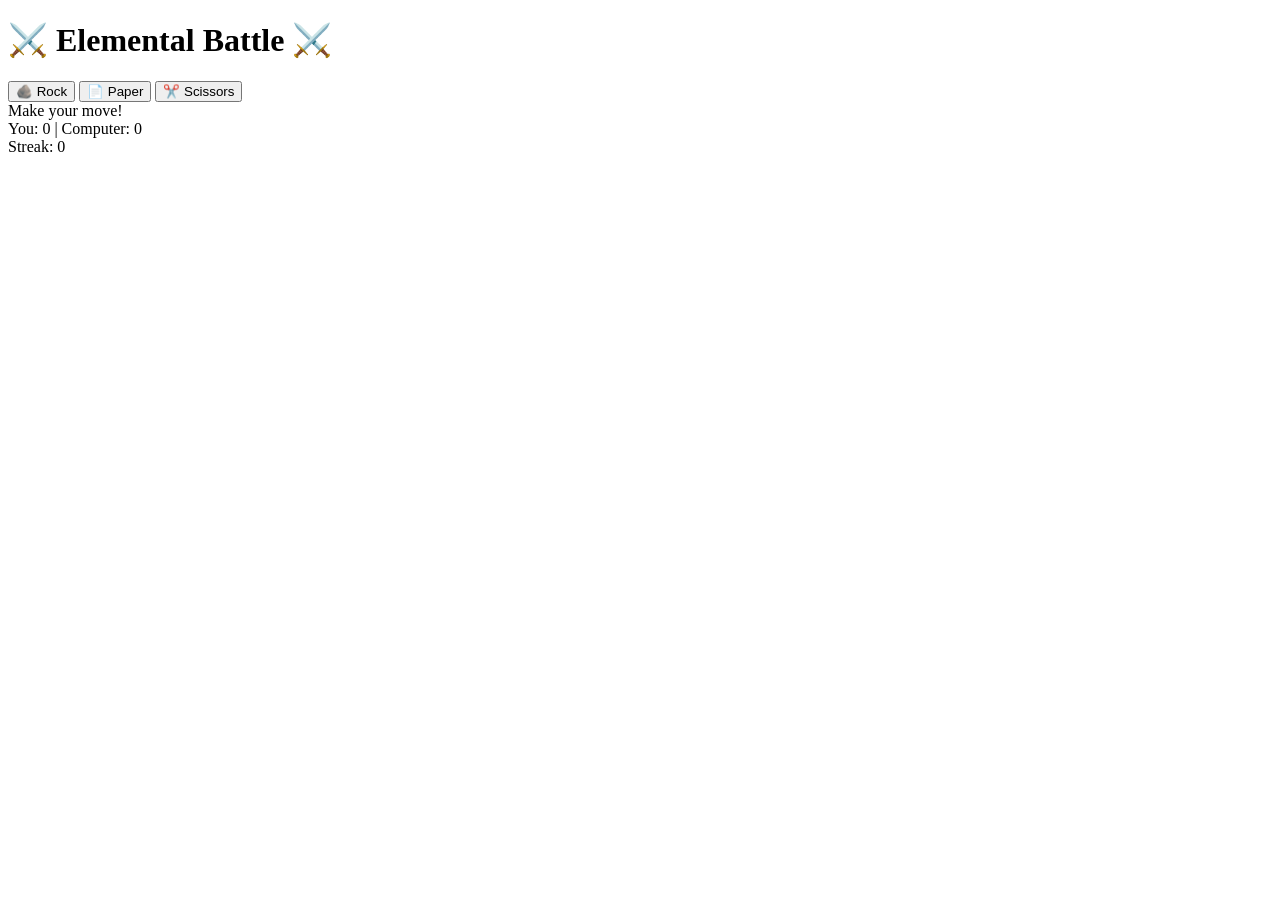
==== index.html @ a63d9843 "add new file" ====
<!DOCTYPE html>
<html lang="en">
<head>
    <meta charset="UTF-8">
    <title>Elemental Battle</title>
    <link rel="stylesheet" href="style.css">
</head>
<body>

<h1>⚔️ Elemental Battle ⚔️</h1>

<div class="choices">
    <button class="rock" onclick="play('rock')">🪨 Rock</button>
    <button class="paper" onclick="play('paper')">📄 Paper</button>
    <button class="scissors" onclick="play('scissors')">✂️ Scissors</button>
</div>

<div class="result" id="result">Make your move!</div>

<div class="scoreboard">
    You: <span id="playerScore">0</span> |
    Computer: <span id="computerScore">0</span><br>
    Streak: <span class="streak" id="streak">0</span>
</div>
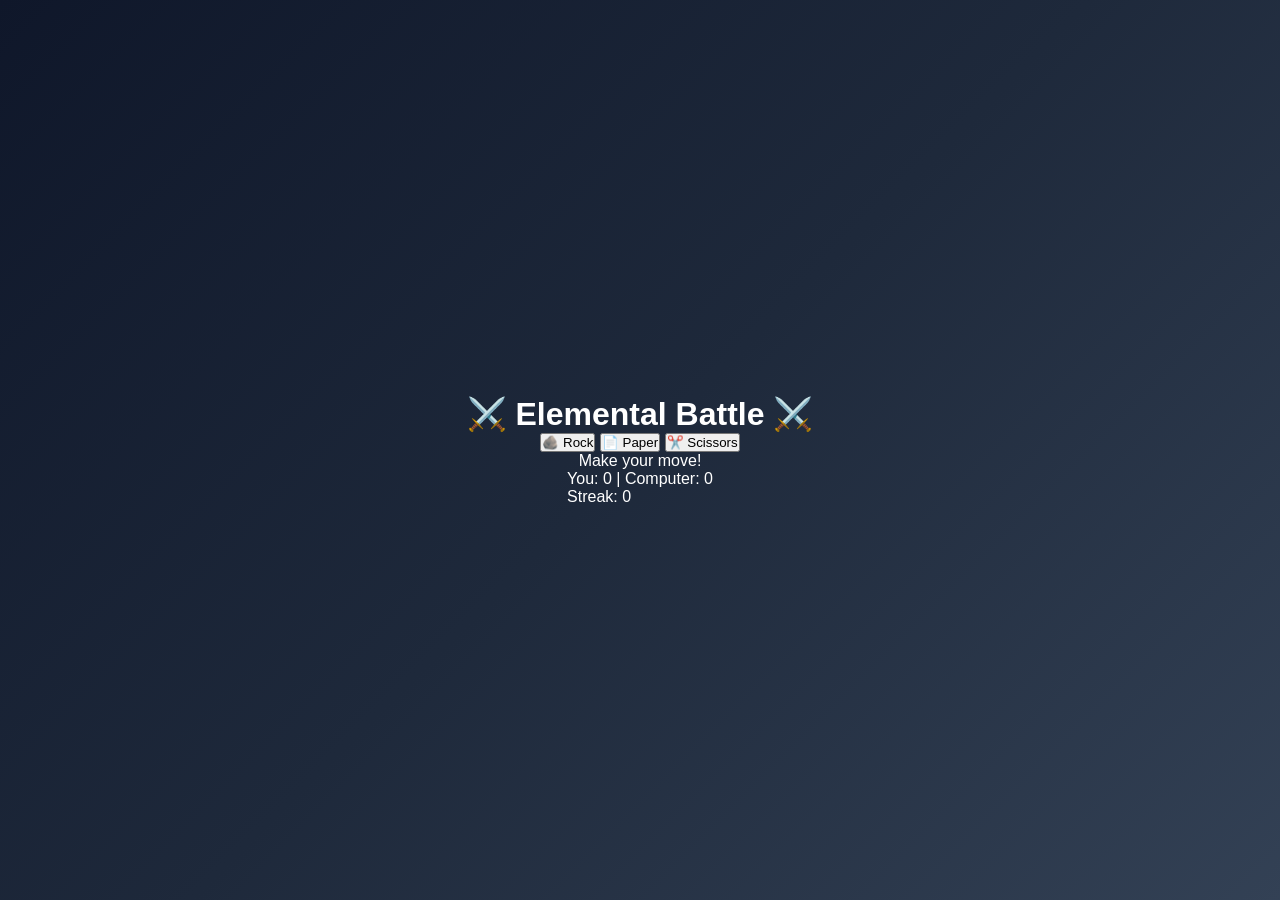
==== commit f645b558: "added new file" ====
--- a/index.html
+++ b/index.html
@@ -22,3 +22,4 @@
     Computer: <span id="computerScore">0</span><br>
     Streak: <span class="streak" id="streak">0</span>
 </div>
+    
--- a/style.css
+++ b/style.css
@@ -0,0 +1,16 @@
+* {
+    margin: 0;
+    padding: 0;
+    box-sizing: border-box;
+}
+body {
+    font-family: Arial, sans-serif;
+    min-height: 100vh;
+    background: linear-gradient(135deg, #0f172a, #1e293b, #334155);
+    display: flex;
+    flex-direction: column;
+    justify-content: center;
+    align-items: center;
+    color: white;
+    padding: 20px;
+}
